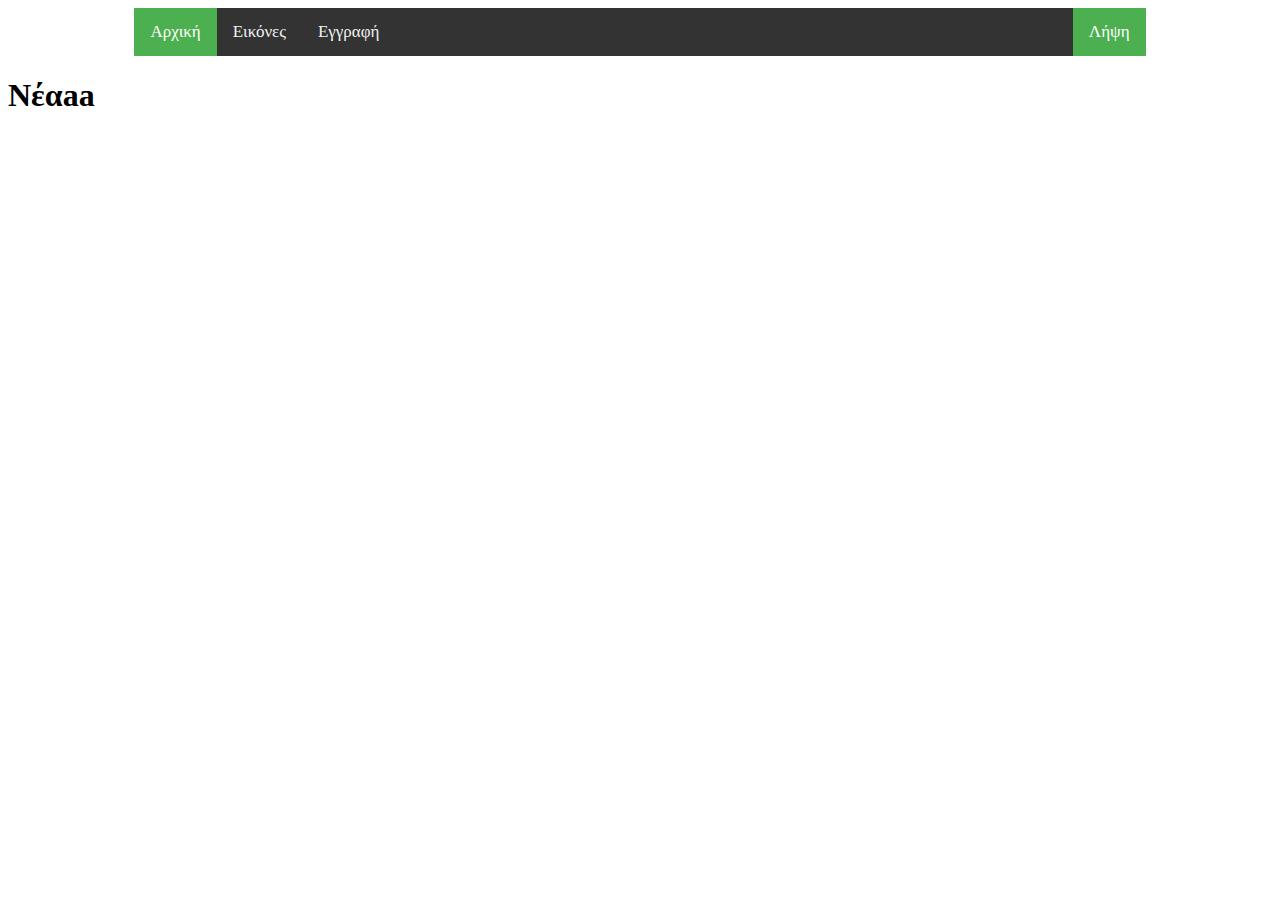
==== index.html @ ac6bc868 "Update index.html" ====
<!DOCTYPE html>
<html lang="el">
    
<head>
    <meta http-equiv="Content-Type" content="text/html; charset=utf-8">
    <title>Metin2 - Αρχική</title>
    <link rel="stylesheet" href="style.css" type="text/css"/>
</head>
    
<body>

    <!-- Top navigation bar-->
    <div id="topnav">
        <a class="page active" href="index.html">Αρχική</a>
        <a class="page" href="gallery.html">Εικόνες</a>
        <a class="page" href="register.html">Εγγραφή</a>
        <a class="page" id="Download" href="download.html">Λήψη</a>
    </div>

    <h1>Νέαaa</h1>
    
    



     <script src="javascript.js"></script>   
</body>
    
</html>
---- style.css ----
/* TOP NAVIGATION BAR */
#topnav{
    background-color: #333;
    overflow: hidden;
    margin-left: 10%;
    margin-right: 10%;
    position: sticky;
    top: 0;
}

#topnav a{  /*Links*/
    float: left;
    color: #f2f2f2;
    text-align: center;
    padding: 14px 16px;
    text-decoration: none;
    font-size:17px;
}

#topnav a:hover{    /*Links on hover */
    background-color: #224f24;
    color: white;
}

#topnav a.active{
    background-color: #4CAF50;
    color: white;
}

#topnav #Download{
    background-color: #4CAF50;
    color: white;
    float: right;
    margin-right: 30
}

#topnav #Download:hover{
    background-color: black;
    color: white;
}

#topnav #Download.active{
    background-color: #FF3DA8;
    color: black;
    
}

/*Download table */
thead{
    background-color: #4CAF50;
    color: white; 
}

td a{
    background-color: lightblue;
    color: white;
    text-decoration: underline;
    font-size: 17px;
}

/* LOGO */
#logo_image{
    display: block;
    margin-left: auto;
    margin-right: auto;
    width: 50%;
    
}
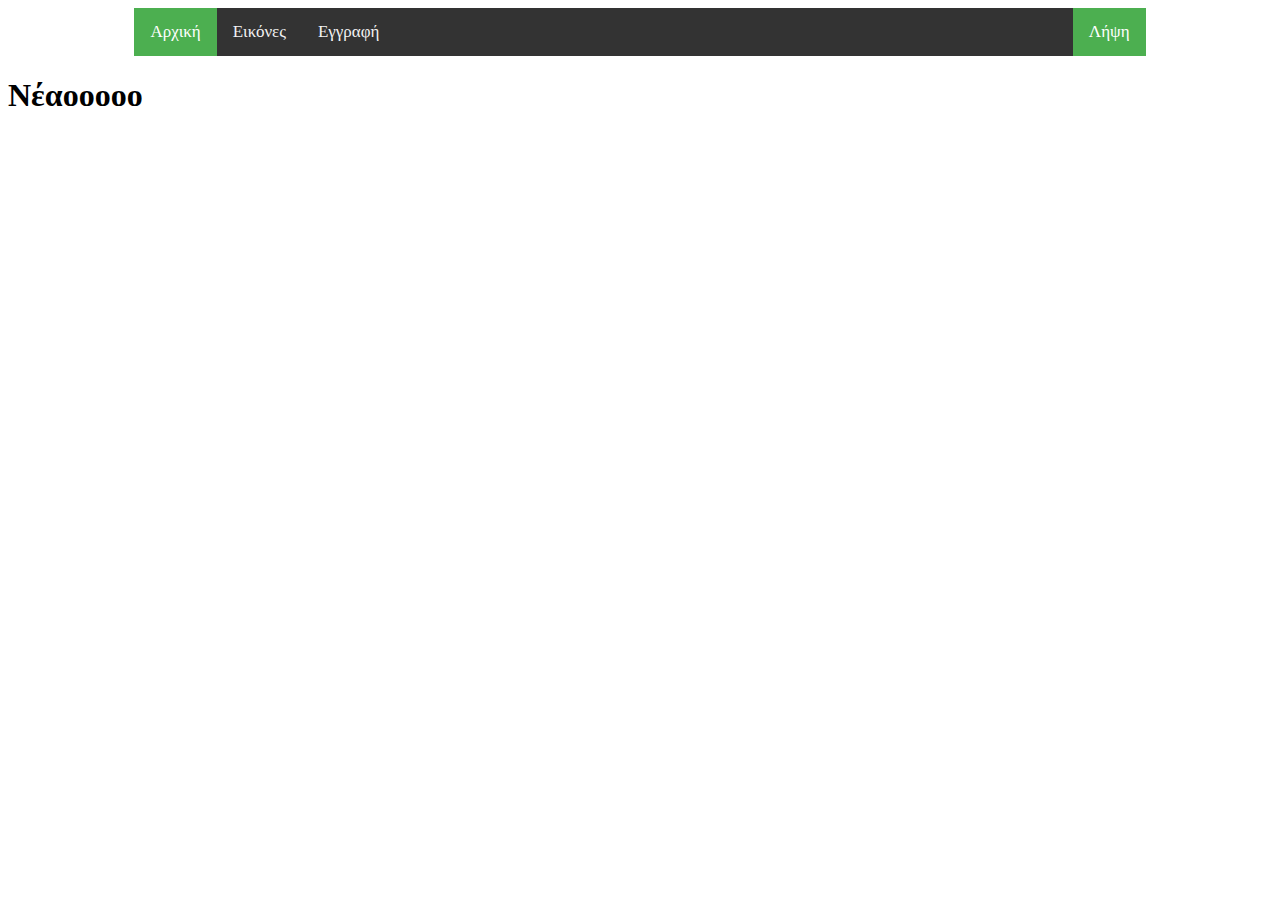
==== commit 601bb530: "Update index.html" ====
--- a/index.html
+++ b/index.html
@@ -14,10 +14,10 @@
         <a class="page active" href="index.html">Αρχική</a>
         <a class="page" href="gallery.html">Εικόνες</a>
         <a class="page" href="register.html">Εγγραφή</a>
-        <a class="page" id="Download" href="download.html">Λήψη</a>
+        <a class="page" id="Download" href="/Download/index.html">Λήψη</a>
     </div>
 
-    <h1>Νέαaa</h1>
+    <h1>Νέαοοοοο</h1>
     
     
 
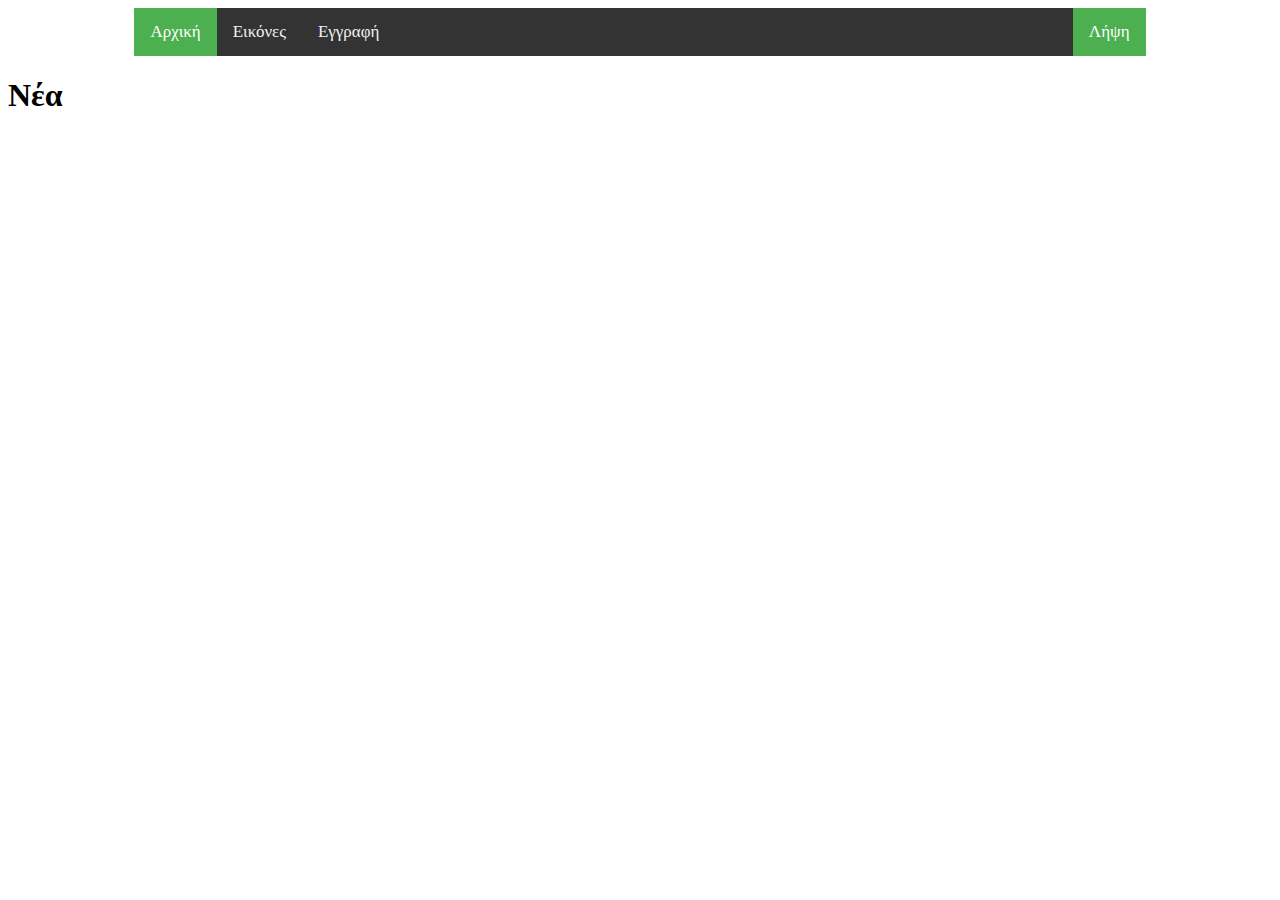
==== commit 960fa863: "fixing the stucture" ====
--- a/index.html
+++ b/index.html
@@ -12,12 +12,12 @@
     <!-- Top navigation bar-->
     <div id="topnav">
         <a class="page active" href="index.html">Αρχική</a>
-        <a class="page" href="gallery.html">Εικόνες</a>
-        <a class="page" href="register.html">Εγγραφή</a>
-        <a class="page" id="Download" href="/Download/index.html">Λήψη</a>
+        <a class="page" href="gallery/gallery.html">Εικόνες</a>
+        <a class="page" href="register/register.html">Εγγραφή</a>
+        <a class="page" id="Download" href="/download/download.html">Λήψη</a>
     </div>
 
-    <h1>Νέαοοοοο</h1>
+    <h1>Νέα</h1>
     
     
 
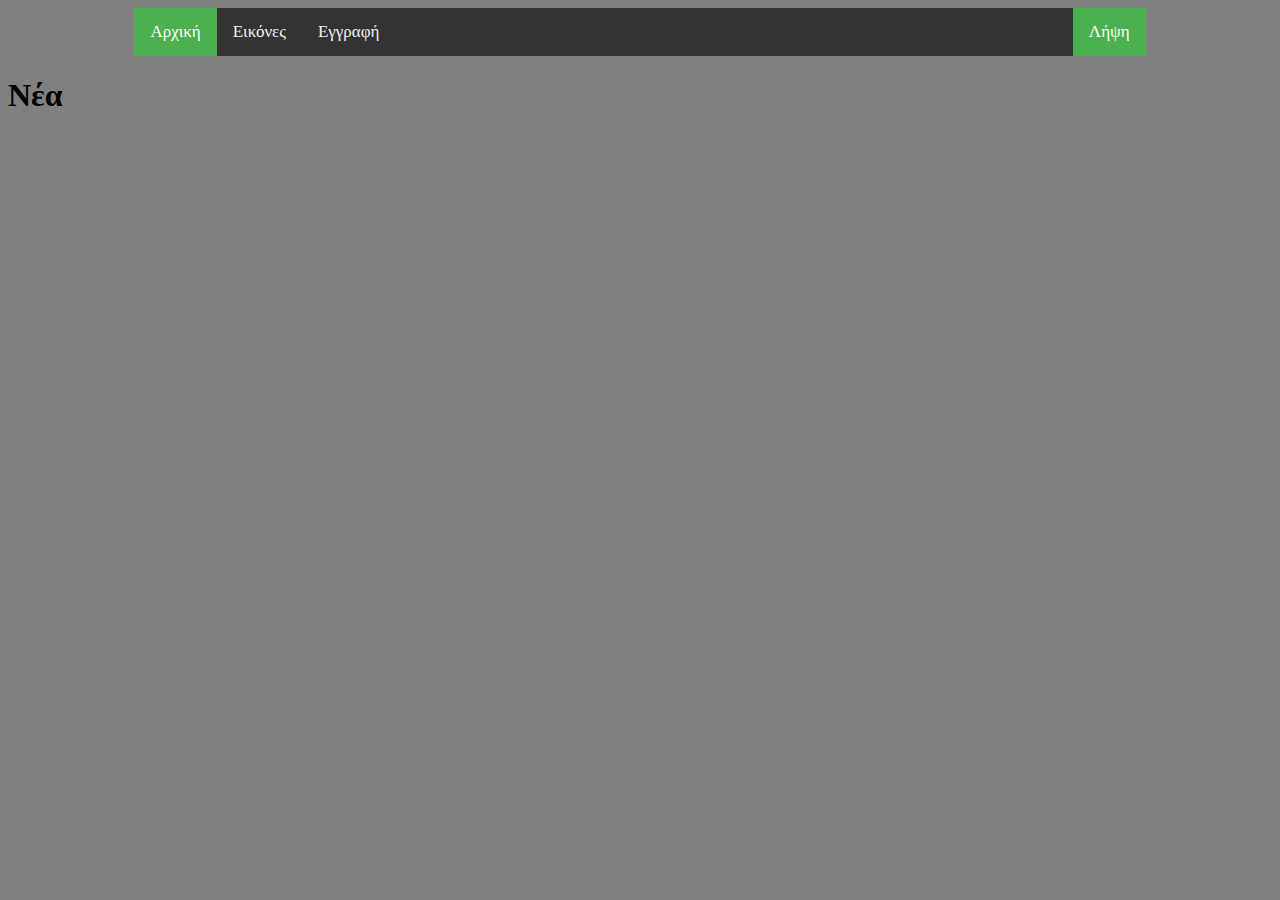
==== commit a0e95d47: "fixing" ====
--- a/index.html
+++ b/index.html
@@ -12,9 +12,9 @@
     <!-- Top navigation bar-->
     <div id="topnav">
         <a class="page active" href="index.html">Αρχική</a>
-        <a class="page" href="gallery/gallery.html">Εικόνες</a>
-        <a class="page" href="register/register.html">Εγγραφή</a>
-        <a class="page" id="Download" href="/download/download.html">Λήψη</a>
+        <a class="page" href="gallery/">Εικόνες</a>
+        <a class="page" href="register/">Εγγραφή</a>
+        <a class="page" id="Download" href="download/">Λήψη</a>
     </div>
 
     <h1>Νέα</h1>
--- a/style.css
+++ b/style.css
@@ -1,3 +1,7 @@
+body {
+	background-color: gray;
+}
+
 /* TOP NAVIGATION BAR */
 #topnav{
     background-color: #333;
@@ -40,7 +44,7 @@
 }
 
 #topnav #Download.active{
-    background-color: #FF3DA8;
+    background-color: #4CAF50;
     color: black;
     
 }
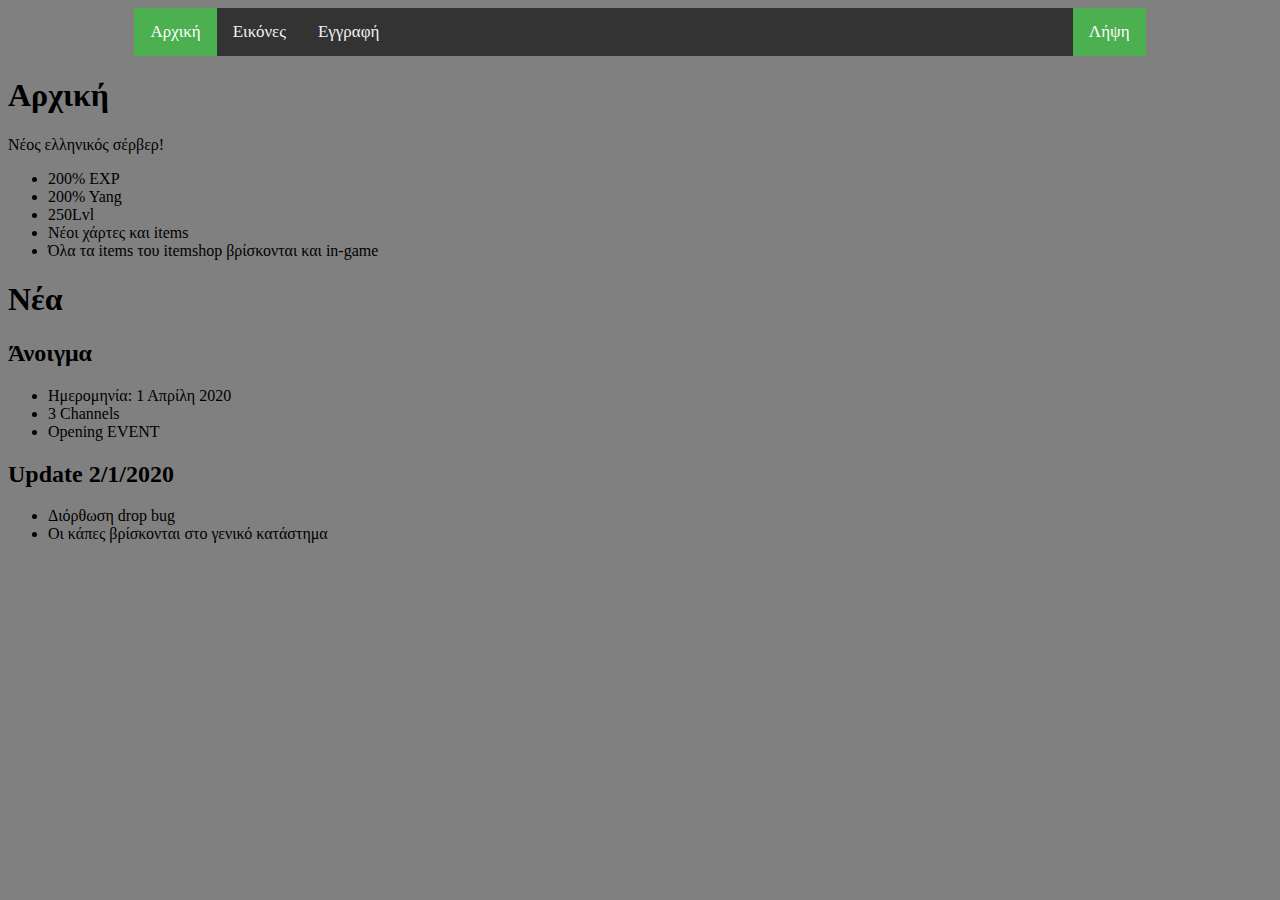
==== commit 67f777c9: "Added content template in home page and gallery" ====
--- a/index.html
+++ b/index.html
@@ -17,7 +17,39 @@
         <a class="page" id="Download" href="download/">Λήψη</a>
     </div>
 
+    <h1>Αρχική</h1>
+    <div>
+        <p>
+            Νέος ελληνικός σέρβερ!
+        </p>
+        
+        <ul>
+            <li>200% EXP</li>
+            <li>200% Yang</li>
+            <li>250Lvl</li>
+            <li>Νέοι χάρτες και items</li>
+            <li>Όλα τα items του itemshop βρίσκονται και in-game</li>
+        </ul>
+    </div>
+    
     <h1>Νέα</h1>
+    <div>    
+        
+        <h2>Άνοιγμα</h2>
+            <ul>
+                <li>Ημερομηνία: 1 Απρίλη 2020</li>
+                <li>3 Channels</li>
+                <li>Opening EVENT</li>
+            </ul>
+        
+        <h2>Update 2/1/2020</h2>
+            <ul>
+                <li>Διόρθωση drop bug</li>
+                <li>Οι κάπες  βρίσκονται στο γενικό κατάστημα</li>
+            </ul>
+        
+        
+    </div>
     
     
 
--- a/style.css
+++ b/style.css
@@ -39,7 +39,7 @@
 }
 
 #topnav #Download:hover{
-    background-color: black;
+    background-color: #224f24;
     color: white;
 }
 
@@ -70,3 +70,99 @@
     width: 50%;
     
 }
+
+/*------------------------Slideshow ------------------------------------*/
+* {box-sizing:border-box}
+
+/* Slideshow container */
+.slideshow-container {
+  max-width: 1000px;
+  position: relative;
+  margin: auto;
+}
+
+/* Hide the images by default */
+.mySlides {
+  display: none;
+}
+
+/* Next & previous buttons */
+.prev, .next {
+  cursor: pointer;
+  position: absolute;
+  top: 50%;
+  width: auto;
+  margin-top: -22px;
+  padding: 16px;
+  color: white;
+  font-weight: bold;
+  font-size: 18px;
+  transition: 0.6s ease;
+  border-radius: 0 3px 3px 0;
+  user-select: none;
+}
+
+/* Position the "next button" to the right */
+.next {
+  right: 0;
+  border-radius: 3px 0 0 3px;
+}
+
+/* On hover, add a black background color with a little bit see-through */
+.prev:hover, .next:hover {
+  background-color: rgba(0,0,0,0.8);
+}
+
+/* Caption text */
+.text {
+  color: #f2f2f2;
+  font-size: 15px;
+  padding: 8px 12px;
+  position: absolute;
+  bottom: 8px;
+  width: 100%;
+  text-align: center;
+}
+
+/* Number text (1/3 etc) */
+.numbertext {
+  color: #f2f2f2;
+  font-size: 12px;
+  padding: 8px 12px;
+  position: absolute;
+  top: 0;
+}
+
+/* The dots/bullets/indicators */
+.dot {
+  cursor: pointer;
+  height: 15px;
+  width: 15px;
+  margin: 0 2px;
+  background-color: #bbb;
+  border-radius: 50%;
+  display: inline-block;
+  transition: background-color 0.6s ease;
+}
+
+.active, .dot:hover {
+  background-color: #717171;
+}
+
+/* Fading animation */
+.fade {
+  -webkit-animation-name: fade;
+  -webkit-animation-duration: 1.5s;
+  animation-name: fade;
+  animation-duration: 1.5s;
+}
+
+@-webkit-keyframes fade {
+  from {opacity: .4}
+  to {opacity: 1}
+}
+
+@keyframes fade {
+  from {opacity: .4}
+  to {opacity: 1}
+}